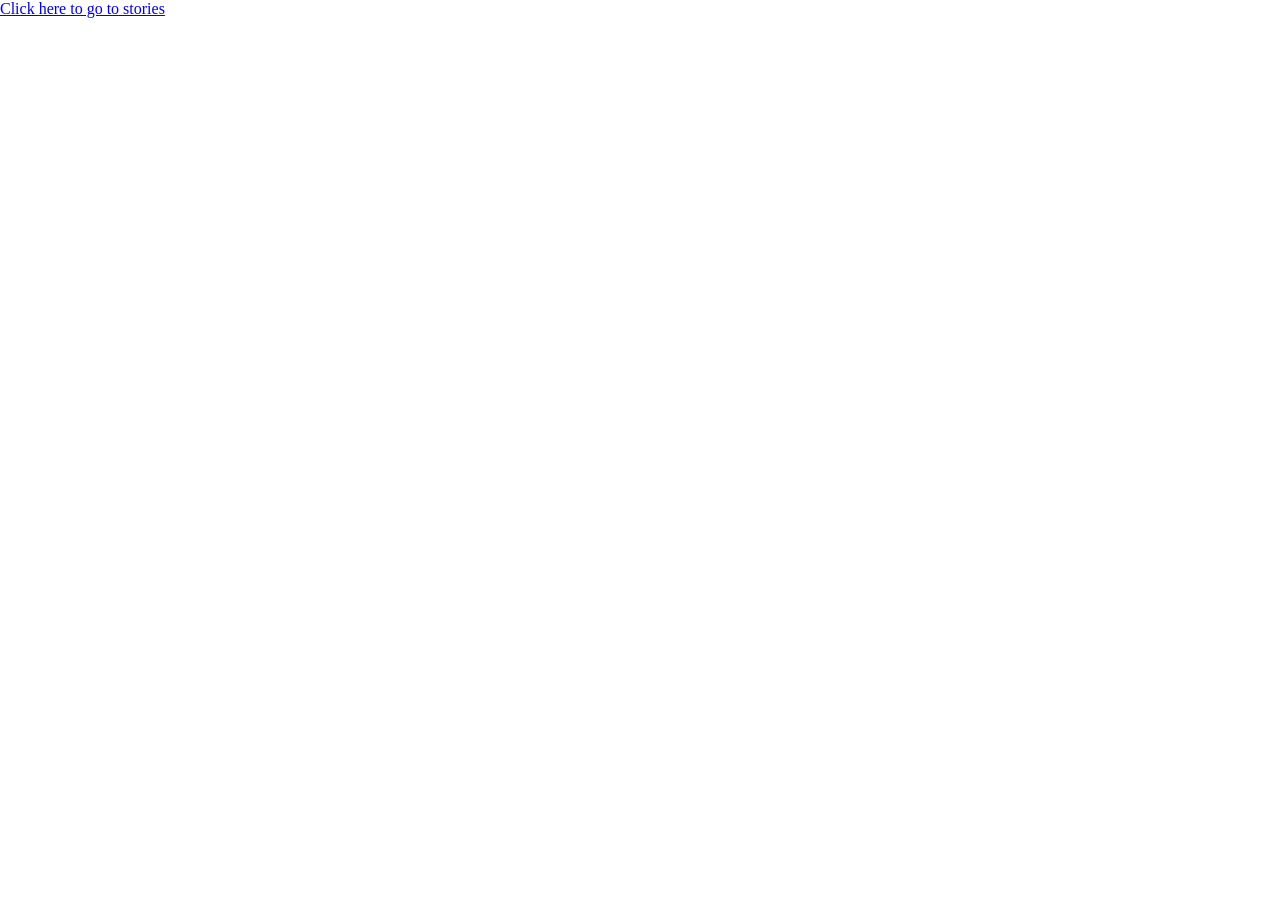
==== index.html @ 831a3d49 "initial commit" ====
<!DOCTYPE html>
<html lang="en">
<head>
    <meta charset="UTF-8">
    <meta name="viewport" content="width=device-width, initial-scale=1.0">
    <title>Home</title>
    <link rel="stylesheet" href="CSS/style.css">
</head>
<body>
    <a href="frequency_stories.html">Click here to go to stories</a>
</body>
</html>
---- CSS/style.css ----
*{
    box-sizing: border-box;
    margin: 0;
    padding:0;
}

h1{
    text-align: center;
    padding: 1rem;
}

.wrapper{
    display: flex;
    justify-content: center;
    width: 100%;
}

.two-col-grid{
    width: 90%;
    display: grid;
    justify-content: center;
    grid-template-columns: repeat(2, 1fr);
    grid-auto-rows: 1fr;
}

.grid-box{
    /*border: 1px solid red;*/
    padding: 0.5rem;
}

.blur{
    filter: blur(5px);
    cursor: pointer;
}


.section-title {
    border-bottom: 1px solid black;
    font-weight: bold;
    display: flex;
    justify-content: center;
    align-items: center;
}

.directions{
    font-size: 0.75rem;
    font-style: italic;
    font-weight: normal;
}

.right-border {
    border-right: 1px solid black;
}

.info{
    padding:0.5rem 0 0.5rem 5%;
}

label{
    display: block;
    margin-left: 5%;
}

select{
    margin-left: 5%;
    padding:5px
}

.submit-btn{
    padding: 6px 10px;
    border-radius: 6px;
    border: none;
    background-color: rgb(84, 1, 84);
    color: rgb(255, 143, 255);
    cursor: pointer;
}

.submit-btn:hover{
    background-color: hsl(300, 98%, 25%);
    color: white;
}

.submit-btn:active{
    transform: scale(110%);
}
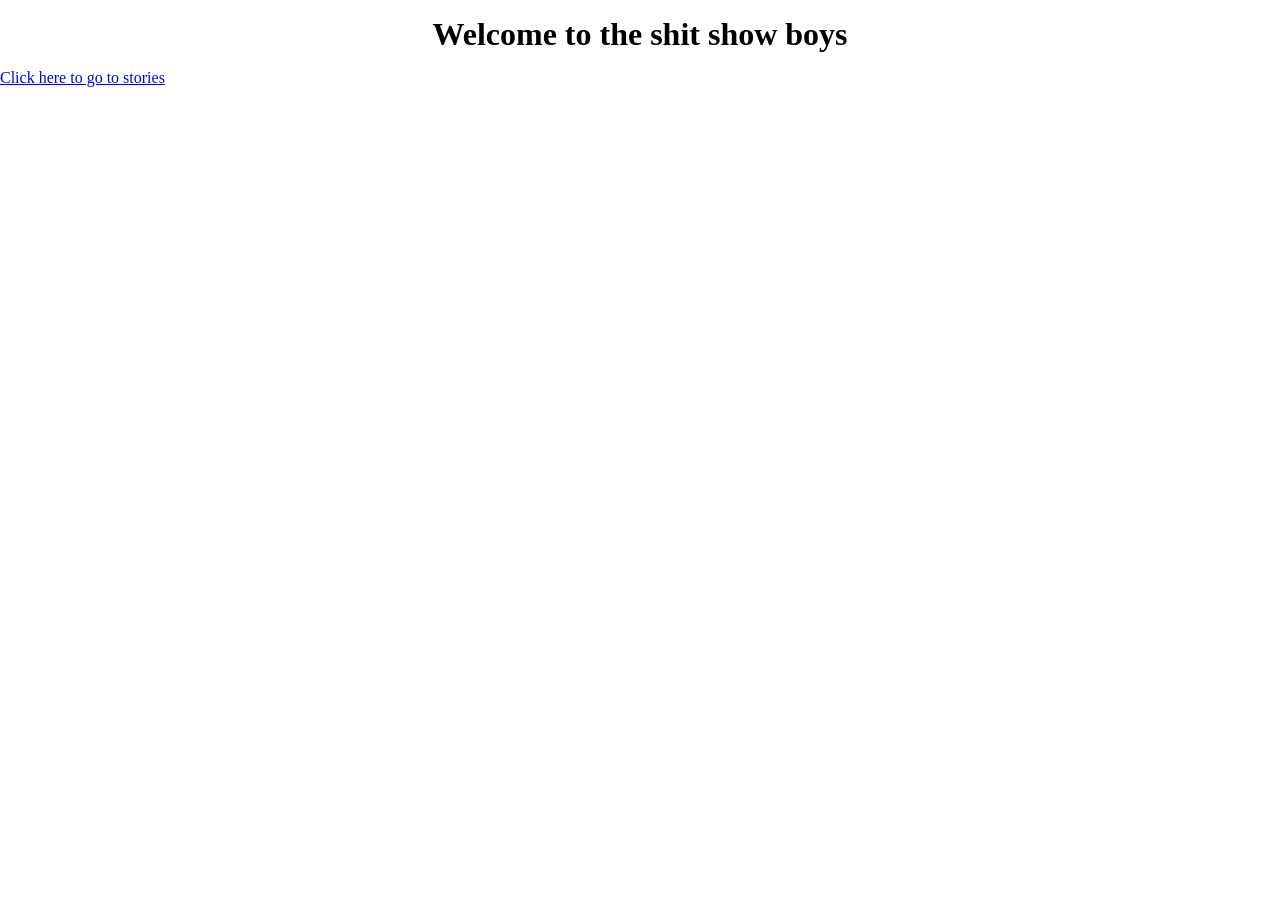
==== commit 5c058853: "chapter 2 and 3" ====
--- a/index.html
+++ b/index.html
@@ -7,6 +7,7 @@
     <link rel="stylesheet" href="CSS/style.css">
 </head>
 <body>
+    <h1>Welcome to the shit show boys</h1>
     <a href="frequency_stories.html">Click here to go to stories</a>
 </body>
 </html>
